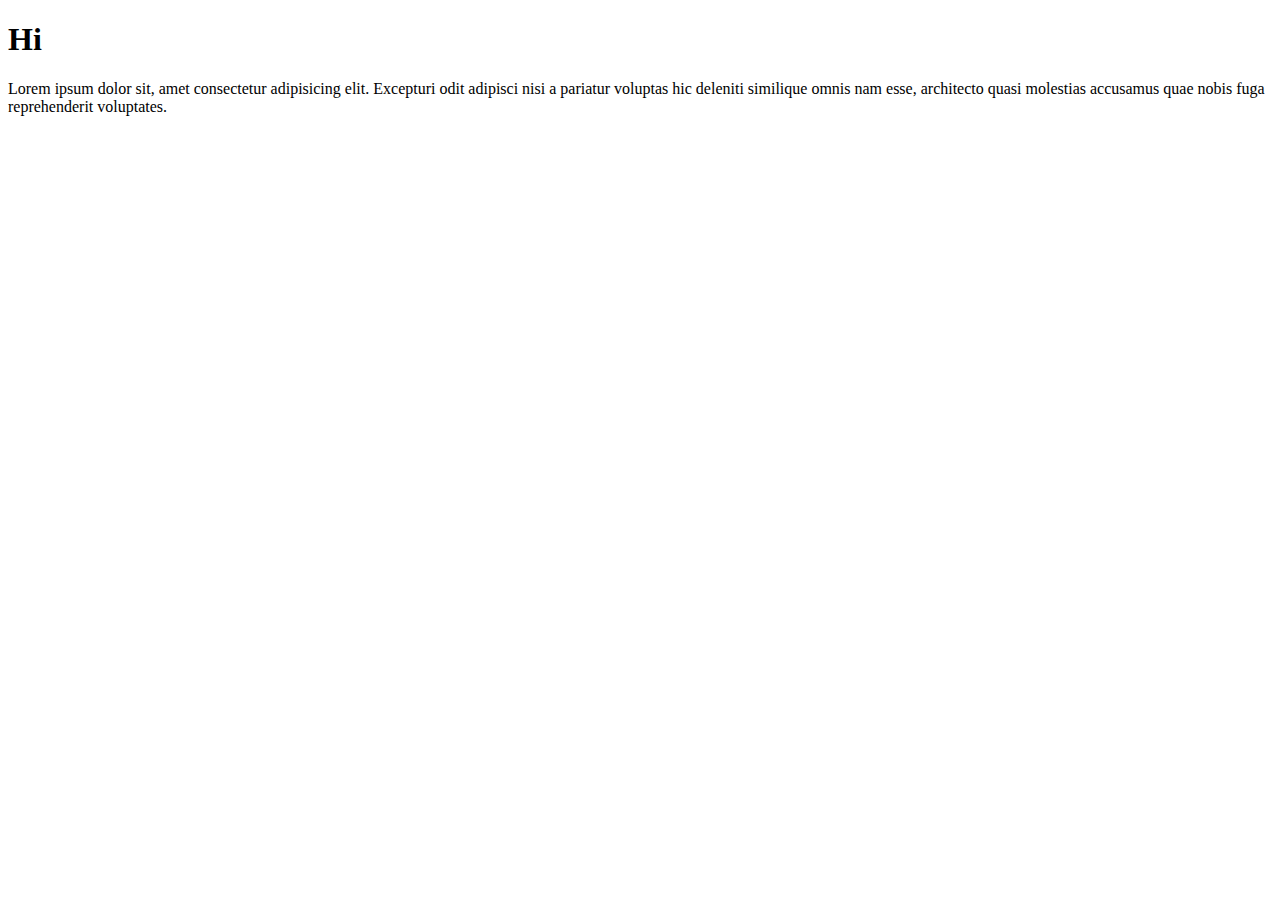
==== index.html @ fe47d20c "write code html" ====
<!DOCTYPE html>
<html lang="en">
<head>
    <meta charset="UTF-8">
    <meta name="viewport" content="width=device-width, initial-scale=1.0">
    <title>Document</title>
</head>
<body>
    <h1>Hi</h1>
    Lorem ipsum dolor sit, amet consectetur adipisicing elit. Excepturi odit adipisci nisi a pariatur voluptas hic deleniti similique omnis nam esse, architecto quasi molestias accusamus quae nobis fuga reprehenderit voluptates.
    
</body>
</html>
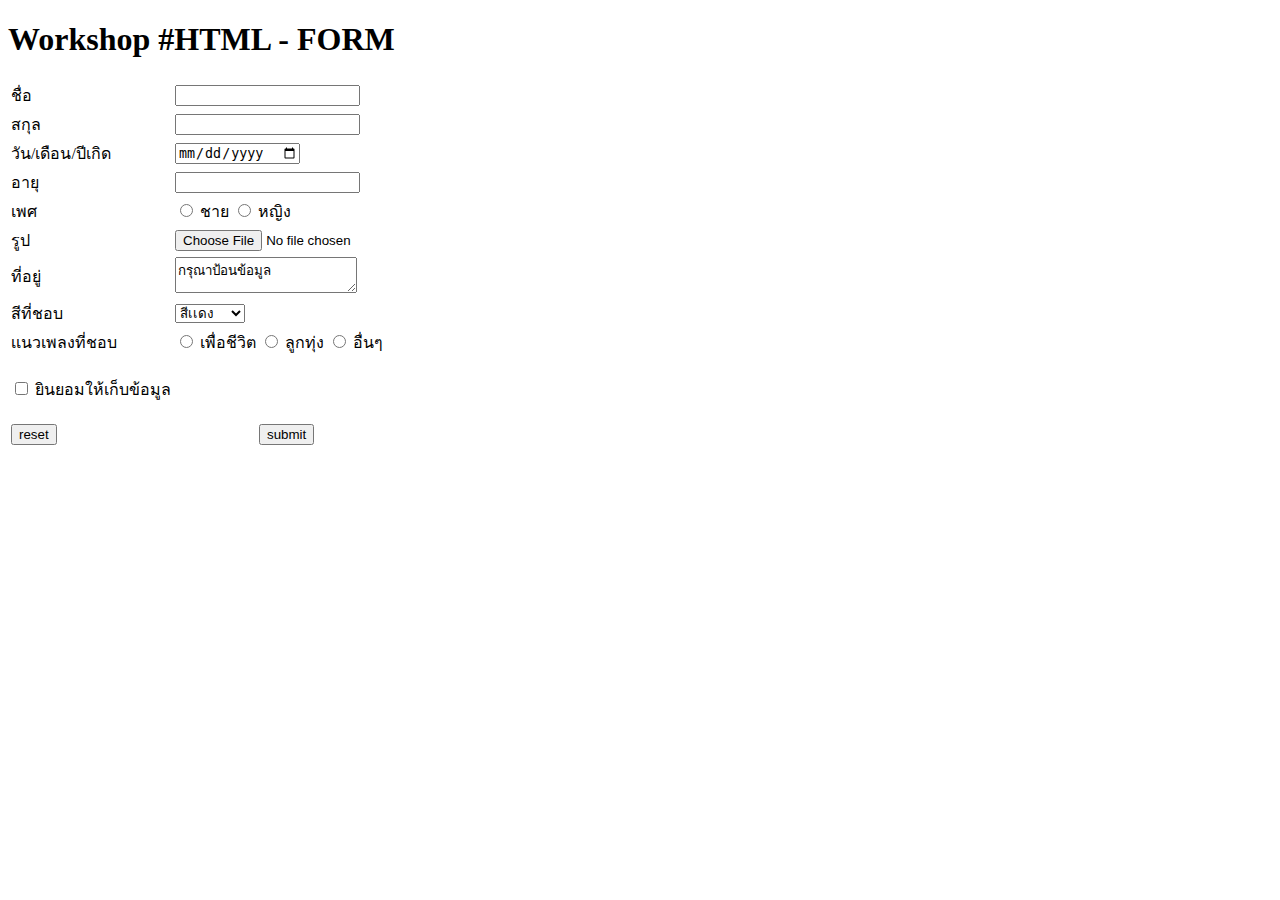
==== commit 07750746: "final code" ====
--- a/index.html
+++ b/index.html
@@ -6,8 +6,101 @@
     <title>Document</title>
 </head>
 <body>
-    <h1>Hi</h1>
-    Lorem ipsum dolor sit, amet consectetur adipisicing elit. Excepturi odit adipisci nisi a pariatur voluptas hic deleniti similique omnis nam esse, architecto quasi molestias accusamus quae nobis fuga reprehenderit voluptates.
+    <h1>Workshop #HTML - FORM</h1>
+    <form action="submit">
+        <Table>
+            <Tr>
+                <Td>ชื่อ</Td>
+                <Td><input type="text"></Td>
+            </Tr>
+            <Tr>
+                <Td>สกุล</Td>
+                <Td><input type="text"></Td>
+            </Tr>
+            <Tr>
+                <Td>วัน/เดือน/ปีเกิด</Td>
+                <Td><input type="date"></Td>
+            </Tr>
+            <Tr>
+                <Td>อายุ</Td>
+                <Td><input type="text"></Td>
+
+            </Tr>
+            <Tr>
+               <Td>เพศ</Td>
+               <Td>
+
+                <input id="redio_m" type="radio" name="same_radio"/>
+                <label for="radio_m">ชาย</label>
+                <input id="redio_f" type="radio" name="same_radio"/>
+                <label for="radio_f">หญิง</label>
+
+
+
+               </Td>
+        
+            </Tr>
+            <Tr>
+                <Td>รูป</Td>
+                <Td><input type="file"></Td>
+            </Tr>
+            <Tr>
+                <Td>ที่อยู่</Td>
+                <Td><Textarea>กรุณาป้อนข้อมูล</Textarea></Td>
+            </Tr>
+            <Tr>
+                <Td>สีที่ชอบ</Td>
+                <Td>
+                    <select >
+                        <option >สีเเดง</option>
+                        <option >สีฟ้า</option>
+                        <option >สีดำ</option>
+                        <option >สีเขียว</option>
+                        <option >สีน้ำเงิน</option>
+                        <option >สีชมพู</option>
+                        <option >สีส้ม</option>
+                        <option >สีเหลือง</option>
+                        <option >สีขาว</option>
+                        <option >สีน้ำตาล</option>
+                        <option >สีเทา</option>
+                        <option >สีทอง</option>
+                    </select>
+                </Td>
+            </Tr>
+            <Tr>
+                <td>เเนวเพลงที่ชอบ</td>
+                <td>
+                    <input id="redio_music1" type="radio" name="same_radioM"/>
+                    <label for="radio_m">เพื่อชีวิต</label>
+                    <input id="redio_music2" type="radio" name="same_radioM"/>
+                    <label for="radio_f">ลูกทุ่ง</label>
+                    <input id="redio_music3" type="radio" name="same_radioM"/>
+                    <label for="radio_f">อื่นๆ</label>
+                </td>
+
+            </Tr>
+            <Tr>
+                <td>
+                    <br>
+                    <input type="checkbox"> ยินยอมให้เก็บข้อมูล
+                </td>
+            </Tr>
+            <Tr>
+            
+            <td>
+                <br>
+                <button type="reset">reset</button>
+
+            </td>
+            <td>
+                <br> &emsp;&emsp;&emsp;&emsp;&emsp;
+                <button type="submit">submit</button>
+            </td>
+                
+            </Tr>
+        </Table>
+
+    </form>
     
 </body>
 </html>